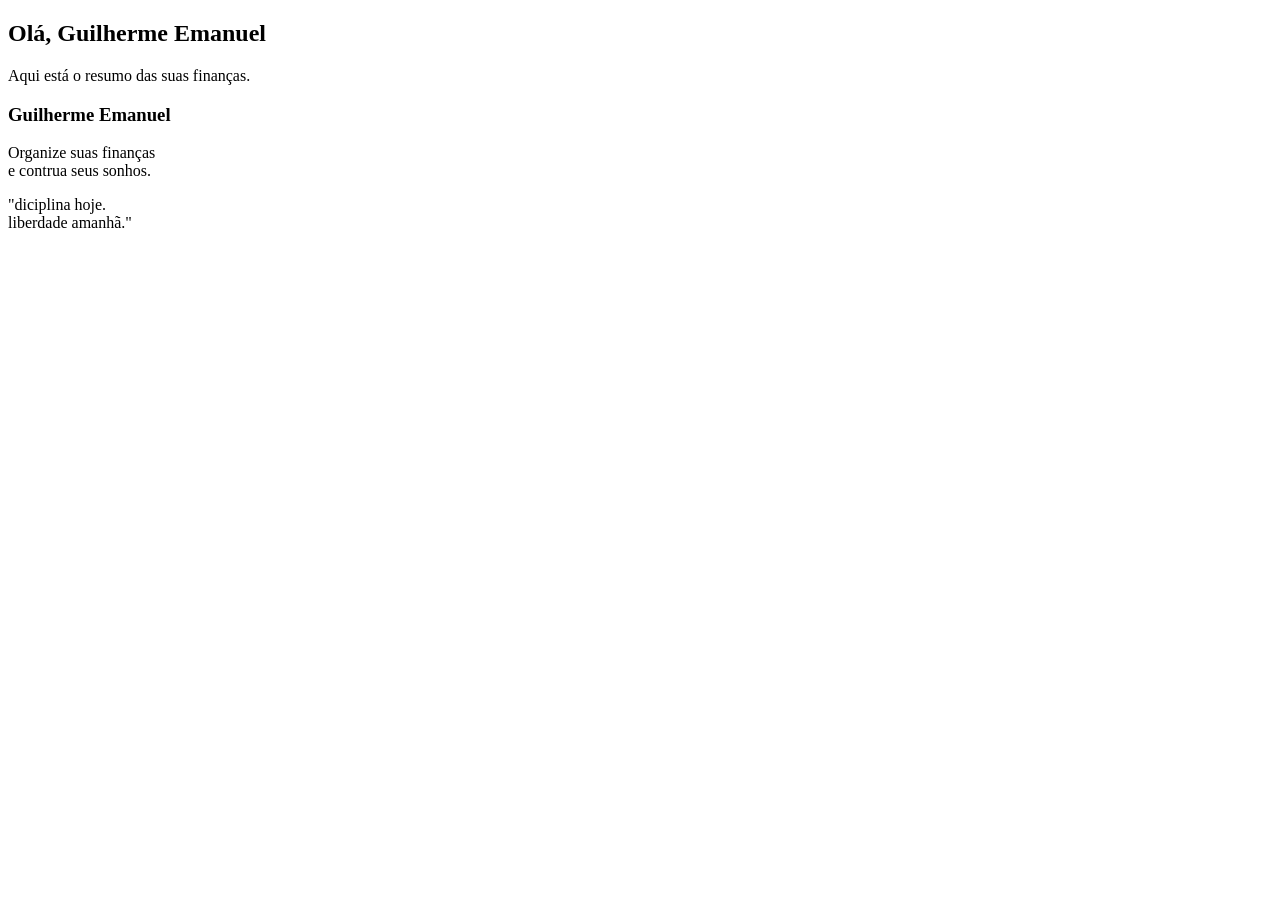
==== Dashboard Financeiro/index.html @ 884ab1e4 "..." ====
<!DOCTYPE html>
<html lang="pt-br">
<head>
    <meta charset="UTF-8">
    <meta name="viewport" content="width=device-width, initial-scale=1.0">
    <title>Dashboard Financeiro</title>
</head>
<body>
    <header>
        <div class="menu">

        </div>
        <div class="header-icons">
            <div class="notificacao">

            </div>
            <div class="relatorios">

            </div>
        </div>
    </header>

    <main>
        <section class="saudacao">
            <h2>Olá, Guilherme Emanuel</h2>
            <p>Aqui está o resumo das suas finanças.</p>
        </section>
        <section class="card-perfil">
            <div class="card-foto">

            </div>
            <div class="texto">
                <h3>Guilherme Emanuel</h3>
                <p>Organize suas finanças <br> e contrua seus sonhos.</p>
                <p>"diciplina hoje. <br> liberdade amanhã."</p>
            </div>
            <div class="icone">

            </div>
        </section>
        <section class="cards-resumo">

        </section>
        <section class="graficos">

        </section>
        <section class="acoes-rapidas">

        </section>
        <section class="transacoes">

        </section>
    </main>
</body>
</html>
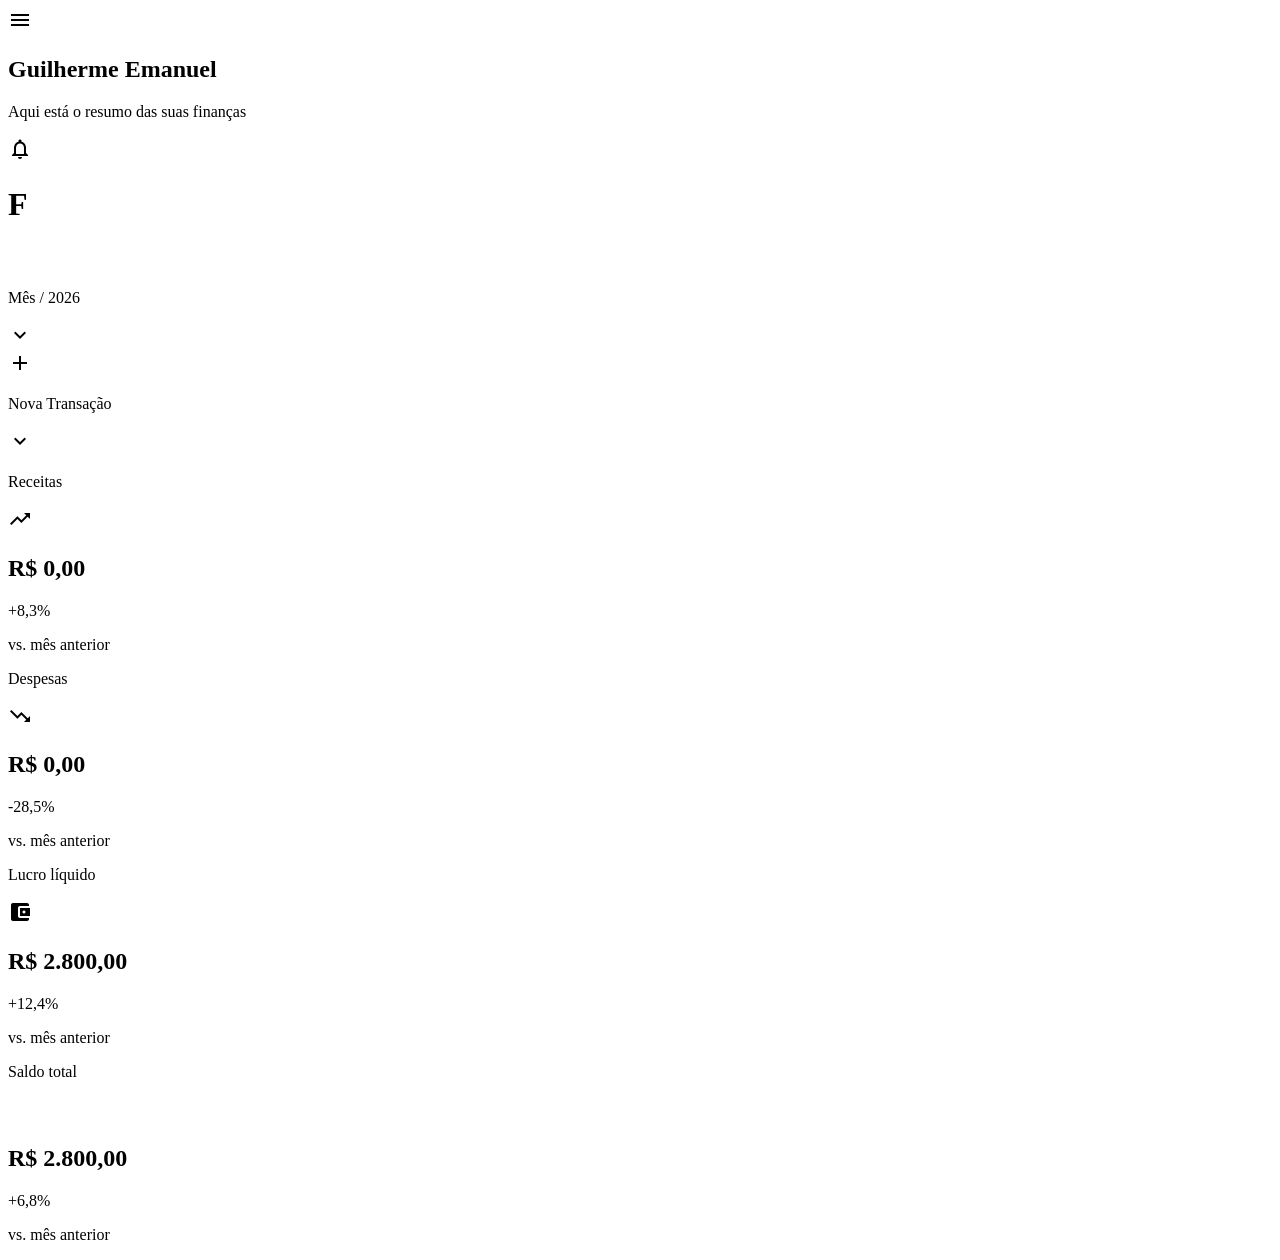
==== commit 110282c6: "Começando o Dashboard" ====
--- a/Dashboard Financeiro/index.html
+++ b/Dashboard Financeiro/index.html
@@ -4,50 +4,143 @@
     <meta charset="UTF-8">
     <meta name="viewport" content="width=device-width, initial-scale=1.0">
     <title>Dashboard Financeiro</title>
+    <link rel="stylesheet" href="estilo/mobile.css">
+    <link href="https://fonts.googleapis.com/icon?family=Material+Icons"rel="stylesheet">
 </head>
 <body>
     <header>
-        <div class="menu">
+        <div class="pcomplemento">
+            <div class="menu">
+                <i id="burguer" class="material-icons">menu</i>
+            </div>
+            <div class="header-saudacao">
+                <h2>Guilherme Emanuel</h2>
+                <div class="header-comentario">
+                    <p>Aqui está o resumo das suas finanças</p>
+                </div>
+            </div>
+        </div>
 
-        </div>
-        <div class="header-icons">
+        <div class="scomplemento">
             <div class="notificacao">
-
+                <i class="material-icons">notifications_none</i>
             </div>
-            <div class="relatorios">
-
+            <div id="foto-perfil">
+                <h1>F</h1>
             </div>
         </div>
     </header>
 
     <main>
-        <section class="saudacao">
-            <h2>Olá, Guilherme Emanuel</h2>
-            <p>Aqui está o resumo das suas finanças.</p>
-        </section>
-        <section class="card-perfil">
-            <div class="card-foto">
+        <div id="calendario-transacao">
+            <div class="calendario">
+                <i class="material-icons">calendar_month</i>
+                <p>Mês / 2026</p>
+                <i class="material-icons">expand_more</i>
+            </div>
+            <div class="transacao">
+                <i class="material-icons">add</i>
+                <p>Nova Transação</p>
+                <i class="material-icons">expand_more</i>
+            </div>
+        </div>
+
+        <section id="principal">
+
+            <!-- RECEITAS -->
+            <div class="card-financeiro receitas">
+
+                <div class="card-topo">
+                    <p>Receitas</p>
+
+                    <span class="material-icons">
+                        trending_up
+                    </span>
+                </div>
+
+                <h2>R$ 0,00</h2>
+
+                <div class="card-comparacao">
+                    <span class="porcentagem positiva">
+                        +8,3%
+                    </span>
+
+                    <p>vs. mês anterior</p>
+                </div>
 
             </div>
-            <div class="texto">
-                <h3>Guilherme Emanuel</h3>
-                <p>Organize suas finanças <br> e contrua seus sonhos.</p>
-                <p>"diciplina hoje. <br> liberdade amanhã."</p>
-            </div>
-            <div class="icone">
+
+
+            <!-- DESPESAS -->
+            <div class="card-financeiro despesas">
+
+                <div class="card-topo">
+                    <p>Despesas</p>
+
+                    <span class="material-icons">
+                        trending_down
+                    </span>
+                </div>
+
+                <h2>R$ 0,00</h2>
+
+                <div class="card-comparacao">
+                    <span class="porcentagem positiva">
+                        -28,5%
+                    </span>
+
+                    <p>vs. mês anterior</p>
+                </div>
 
             </div>
-        </section>
-        <section class="cards-resumo">
 
-        </section>
-        <section class="graficos">
 
-        </section>
-        <section class="acoes-rapidas">
+            <!-- LUCRO LÍQUIDO -->
+            <div class="card-financeiro lucro-liquido">
 
-        </section>
-        <section class="transacoes">
+                <div class="card-topo">
+                    <p>Lucro líquido</p>
+
+                    <span class="material-icons">
+                        account_balance_wallet
+                    </span>
+                </div>
+
+                <h2>R$ 2.800,00</h2>
+
+                <div class="card-comparacao">
+                    <span class="porcentagem positiva">
+                        +12,4%
+                    </span>
+
+                    <p>vs. mês anterior</p>
+                </div>
+
+            </div>
+
+
+            <!-- SALDO TOTAL -->
+            <div class="card-financeiro saldo-total">
+
+                <div class="card-topo">
+                    <p>Saldo total</p>
+
+                    <span class="material-icons">
+                        savings
+                    </span>
+                </div>
+
+                <h2>R$ 2.800,00</h2>
+
+                <div class="card-comparacao">
+                    <span class="porcentagem positiva">
+                        +6,8%
+                    </span>
+
+                    <p>vs. mês anterior</p>
+                </div>
+
+            </div>
 
         </section>
     </main>
--- a/Dashboard Financeiro/estilo/mobile.css
+++ b/Dashboard Financeiro/estilo/mobile.css
@@ -0,0 +1,577 @@
+@media (max-width: 768px) {
+
+    /* ================================
+       RESET
+    ================================ */
+
+    * {
+        margin: 0;
+        padding: 0;
+        box-sizing: border-box;
+    }
+
+    body {
+        background: #050b16;
+        color: #ffffff;
+        font-family: Arial, sans-serif;
+    }
+
+
+    /* ================================
+       HEADER
+    ================================ */
+
+    header {
+        width: 100%;
+        min-height: 80px;
+
+        display: flex;
+        align-items: center;
+        justify-content: space-between;
+
+        padding: 18px 20px;
+
+        background: #07101f;
+    }
+
+
+    /* ================================
+       PARTE ESQUERDA
+    ================================ */
+
+    .pcomplemento {
+        display: flex;
+        align-items: center;
+        gap: 14px;
+    }
+
+
+    /* MENU */
+
+    .menu {
+        display: flex;
+        align-items: center;
+        justify-content: center;
+    }
+
+    #burguer {
+        font-size: 30px;
+        color: #ffffff;
+        cursor: pointer;
+
+        transition: 0.2s ease;
+    }
+
+    #burguer:hover {
+        opacity: 0.7;
+    }
+
+
+    /* ================================
+       SAUDAÇÃO
+    ================================ */
+
+    .header-saudacao {
+        display: flex;
+        flex-direction: column;
+        gap: 3px;
+    }
+
+    .header-saudacao h2 {
+        font-size: 18px;
+        font-weight: 600;
+        line-height: 1.2;
+    }
+
+    .header-saudacao p {
+        color: #8d98a9;
+        font-size: 12px;
+        white-space: nowrap;
+    }
+
+
+    /* ================================
+       PARTE DIREITA
+    ================================ */
+
+    .scomplemento {
+        display: flex;
+        align-items: center;
+        gap: 8px;
+    }
+
+
+    /* ================================
+       NOTIFICAÇÃO
+    ================================ */
+
+    .notificacao {
+        width: 38px;
+        height: 38px;
+
+        display: flex;
+        align-items: center;
+        justify-content: center;
+
+        cursor: pointer;
+    }
+
+    .notificacao .material-icons {
+        font-size: 25px;
+        color: #dce3ed;
+
+        transition: 0.2s ease;
+    }
+
+    .notificacao:hover .material-icons {
+        color: #ffffff;
+    }
+
+
+    /* ================================
+       FOTO DE PERFIL
+    ================================ */
+
+    #foto-perfil {
+        width: 42px;
+        height: 42px;
+
+        display: flex;
+        align-items: center;
+        justify-content: center;
+
+        border-radius: 50%;
+
+        background: #d7dce5;
+
+        overflow: hidden;
+    }
+
+    #foto-perfil h1 {
+        color: #202936;
+        font-size: 19px;
+        font-weight: 600;
+    }
+
+
+    /* ================================
+       MAIN
+    ================================ */
+
+    main {
+        width: 100%;
+        padding: 18px 20px 30px;
+    }
+
+
+    /* ================================
+       CALENDÁRIO + TRANSAÇÃO
+    ================================ */
+
+    #calendario-transacao {
+        width: 100%;
+
+        display: flex;
+        align-items: center;
+        justify-content: space-between;
+
+        gap: 10px;
+    }
+
+
+    /* ================================
+       BOTÃO CALENDÁRIO
+    ================================ */
+
+    .calendario {
+        min-height: 48px;
+
+        display: flex;
+        align-items: center;
+
+        gap: 7px;
+
+        padding: 0 12px;
+
+        border-radius: 9px;
+
+        background: #101b2c;
+        border: 1px solid #17263a;
+
+        cursor: pointer;
+
+        transition: 0.2s ease;
+    }
+
+    .calendario:hover {
+        background: #142238;
+    }
+
+    .calendario p {
+        color: #e6ebf2;
+        font-size: 13px;
+        font-weight: 500;
+    }
+
+    .calendario .material-icons {
+        color: #aeb9c9;
+        font-size: 19px;
+    }
+
+    .calendario .material-icons:last-child {
+        font-size: 18px;
+        margin-left: 2px;
+    }
+
+
+    /* ================================
+       BOTÃO NOVA TRANSAÇÃO
+    ================================ */
+
+    .transacao {
+        min-height: 48px;
+
+        display: flex;
+        align-items: center;
+        justify-content: center;
+
+        gap: 5px;
+
+        padding: 0 13px;
+
+        border-radius: 10px;
+
+        background: #4338e8;
+
+        cursor: pointer;
+
+        transition: 0.2s ease;
+    }
+
+    .transacao:hover {
+        background: #5045f5;
+    }
+
+    .transacao p {
+        color: #ffffff;
+        font-size: 13px;
+        font-weight: 600;
+    }
+
+    .transacao .material-icons {
+        color: #ffffff;
+        font-size: 20px;
+    }
+
+    .transacao .material-icons:last-child {
+        font-size: 17px;
+        margin-left: 1px;
+    }
+
+    /* ================================
+   CARDS FINANCEIROS
+================================ */
+
+#principal {
+    width: 100%;
+
+    display: grid;
+    grid-template-columns: repeat(2, 1fr);
+
+    gap: 12px;
+
+    margin-top: 20px;
+}
+
+
+/* ================================
+   CARD
+================================ */
+
+.card-financeiro {
+    width: 100%;
+    min-height: 135px;
+
+    padding: 16px;
+
+    display: flex;
+    flex-direction: column;
+    justify-content: center;
+
+    border-radius: 12px;
+
+    background: #07101f;
+    border: 1px solid #17263a;
+
+    overflow: hidden;
+}
+
+
+/* ================================
+   TOPO DO CARD
+================================ */
+
+.card-topo {
+    width: 100%;
+
+    display: flex;
+    align-items: center;
+    justify-content: space-between;
+
+    margin-bottom: 12px;
+}
+
+.card-topo p {
+    color: #8d98a9;
+    font-size: 13px;
+    font-weight: 500;
+}
+
+.card-topo .material-icons {
+    font-size: 21px;
+}
+
+
+/* ================================
+   VALOR
+================================ */
+
+.card-financeiro h2 {
+    color: #ffffff;
+
+    font-size: 20px;
+    font-weight: 600;
+
+    line-height: 1.2;
+
+    margin-bottom: 10px;
+}
+
+
+/* ================================
+   COMPARAÇÃO
+================================ */
+
+.card-comparacao {
+    display: flex;
+    align-items: center;
+    gap: 6px;
+}
+
+.card-comparacao p {
+    color: #687588;
+    font-size: 10px;
+}
+
+.porcentagem {
+    font-size: 11px;
+    font-weight: 600;
+}
+
+
+/* ================================
+   PORCENTAGEM POSITIVA
+================================ */
+
+.porcentagem.positiva {
+    color: #22c55e;
+}
+
+
+/* ================================
+   CORES DOS ÍCONES
+================================ */
+
+.receitas {
+    border-left: 3px solid #22c55e;
+}
+
+.receitas .card-topo .material-icons {
+    color: #22c55e;
+}
+
+
+.despesas {
+    border-left: 3px solid #ef4444;
+}
+
+.despesas .card-topo .material-icons {
+    color: #ef4444;
+}
+
+
+.lucro-liquido {
+    border-left: 3px solid #4338e8;
+}
+
+.lucro-liquido .card-topo .material-icons {
+    color: #4338e8;
+}
+
+
+.saldo-total {
+    border-left: 3px solid #f59e0b;
+}
+
+.saldo-total .card-topo .material-icons {
+    color: #f59e0b;
+}
+
+
+    /* ==================================================
+       CELULARES PEQUENOS
+       ATÉ 400px
+       
+       Ajustes incorporados dentro do mobile
+    ================================================== */
+
+    @media (max-width: 400px) {
+
+        header {
+            padding: 16px 15px;
+        }
+
+        .pcomplemento {
+            gap: 10px;
+        }
+
+        .header-saudacao h2 {
+            font-size: 16px;
+        }
+
+        .header-saudacao p {
+            font-size: 10px;
+        }
+
+        .scomplemento {
+            gap: 4px;
+        }
+
+        #foto-perfil {
+            width: 38px;
+            height: 38px;
+        }
+
+        #foto-perfil h1 {
+            font-size: 18px;
+        }
+
+        .notificacao .material-icons {
+            font-size: 23px;
+        }
+
+        main {
+            padding: 15px;
+        }
+
+        .calendario {
+            padding: 0 9px;
+        }
+
+        .calendario p {
+            font-size: 12px;
+        }
+
+        .transacao {
+            padding: 0 9px;
+        }
+
+        .transacao p {
+            font-size: 12px;
+        }
+
+        #principal {
+            gap: 10px;
+            margin-top: 16px;
+        }
+
+        .card-financeiro {
+            min-height: 120px;
+            padding: 13px;
+        }
+
+        .card-topo {
+            margin-bottom: 9px;
+        }
+
+        .card-topo p {
+            font-size: 12px;
+        }
+
+        .card-topo .material-icons {
+            font-size: 19px;
+        }
+
+        .card-financeiro h2 {
+            font-size: 17px;
+        }
+
+        .card-comparacao {
+            gap: 4px;
+        }
+
+        .card-comparacao p {
+            font-size: 9px;
+        }
+
+        .porcentagem {
+            font-size: 10px;
+        }
+    }
+
+        /* ================================
+       CARDS FINANCEIROS
+    ================================ */
+
+    #principal {
+        width: 100%;
+
+        display: grid;
+        grid-template-columns: repeat(2, 1fr);
+
+        gap: 12px;
+
+        margin-top: 20px;
+    }
+
+
+    /* ================================
+       CARD FINANCEIRO
+    ================================ */
+
+    .card-financeiro {
+        width: 100%;
+        min-height: 130px;
+
+        padding: 18px;
+
+        border-radius: 12px;
+
+        background: #07101f;
+        border: 1px solid #17263a;
+    }
+
+
+    /* ================================
+       CORES DOS CARDS
+    ================================ */
+
+    .receitas {
+        border-left: 3px solid #22c55e;
+    }
+
+    .despesas {
+        border-left: 3px solid #ef4444;
+    }
+
+    .lucro-liquido {
+        border-left: 3px solid #4338e8;
+    }
+
+    .saldo-total {
+        border-left: 3px solid #f59e0b;
+    }
+
+
+}
+
